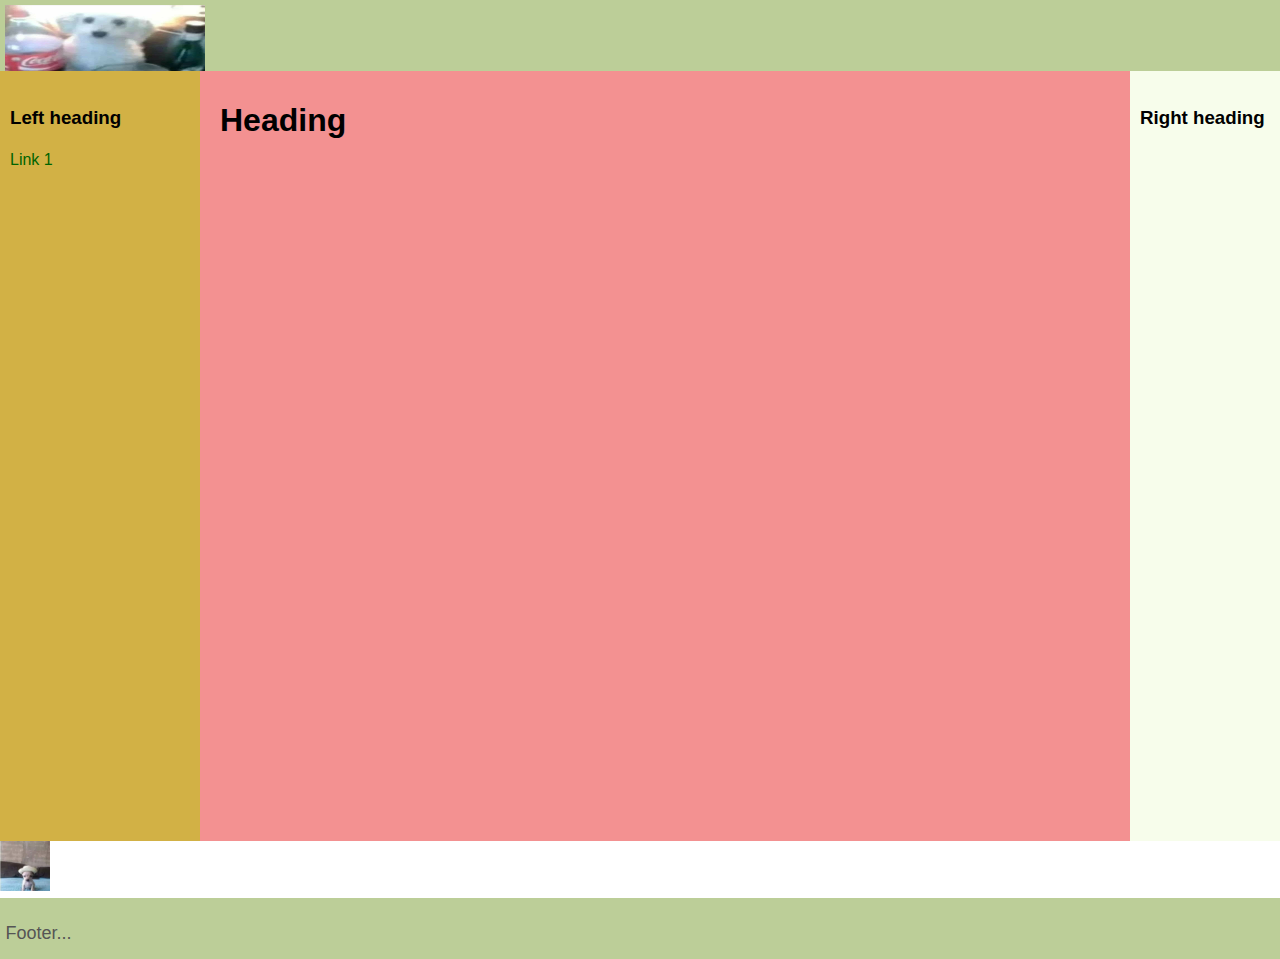
==== index.html @ bf840551 "Start_commit" ====
<!DOCTYPE html>
<html>
<head>
    <meta http-equiv="Content-Type" content="text/html; charset=UTF-8">
    <title>3 Column Layout</title>
    <link rel="stylesheet" href="assets/css/layout.css">
</head>
<body>
<header class="header">
    <img src="assets/img/2.jpg" alt="logo" width="200" height="100">
    <p>Header...</p></header>
<div class="container">
    <main class="center column">
        <article>
            <h1>Heading</h1>
            <p></p>
        </article>
    </main>
    <nav class="left column">
        <h3>Left heading</h3>
        <ul>
            <li><a href="#">Link 1</a></li>
        </ul>
    </nav>
    <div class="right column">
        <h3>Right heading</h3>
        <p></p>
    </div>
    <div class="push"></div>
</div>
<div class="footer-wrapper">
    <img src="assets/img/1.jpg" alt="logo" width="50" height="50">
    <footer class="footer"><p>Footer...</p></footer>
</div>
</body>
</html>
---- assets/css/layout.css ----
html, body {
    height: 100%;
    margin: 0;
}
body {
    margin: 0;
    padding: 0;
    font-family:Sans-serif;
    line-height: 1.5em;
}

.footer,
.push {
    height: 50px;
}

.container {
    padding-left: 200px;
    padding-right: 190px;
    min-height: calc(100% - 80px);
    margin-bottom: -50px;
}

.container .column {
    position: relative;
    float: left;
}

.center {
    padding: 10px 20px;
    width: 100%;
}

.left {
    width: 180px;
    padding: 0 10px;
    right: 240px;
    margin-left: -100%;
}

.right {
    width: 130px;
    padding: 0 10px;
    margin-right: -100%;
}

.footer {
    clear: both;
}
.container {
    overflow: hidden;
}
.container .column {
    padding-bottom: 1001em;
    margin-bottom: -1000em;
}

.footer-wrapper {
    float: left;
    position: relative;
    width: 100%;
    background: #fff;
}

p {
    color: #555;
}
nav ul {
    list-style-type: none;
    margin: 0;
    padding: 0;
}
nav ul a {
    color: darkgreen;
    text-decoration: none;
}
.header, .footer {
    font-size: large;
    padding: 0.3em;
    background: #BCCE98;
}
.header{
    height: 60px;
}

.left {
    background: #d2b145;
}
.right {
    background: #F7FDEB;
}
.center {
    background: #f39191;
}
.container .column {
    padding-top: 1em;
}
form {
    max-width: 600px;
    margin: 0 auto;
    padding: 20px;
    border: 1px solid #ccc;
    border-radius: 5px;
}

label {
    display: block;
    margin-bottom: 8px;
    margin-left: 15px;

}

input,
select,
textarea {
    width: 20%;
    padding: 8px;
    margin-bottom: 15px;
    margin-left: 15px;
    box-sizing: border-box;
}

input[type="checkbox"] {
    margin-bottom: 15px;
}

input[type="submit"] {
    background-color: #4caf50;
    color: white;
    padding: 10px 15px;
    border: none;
    border-radius: 5px;
    cursor: pointer;
}
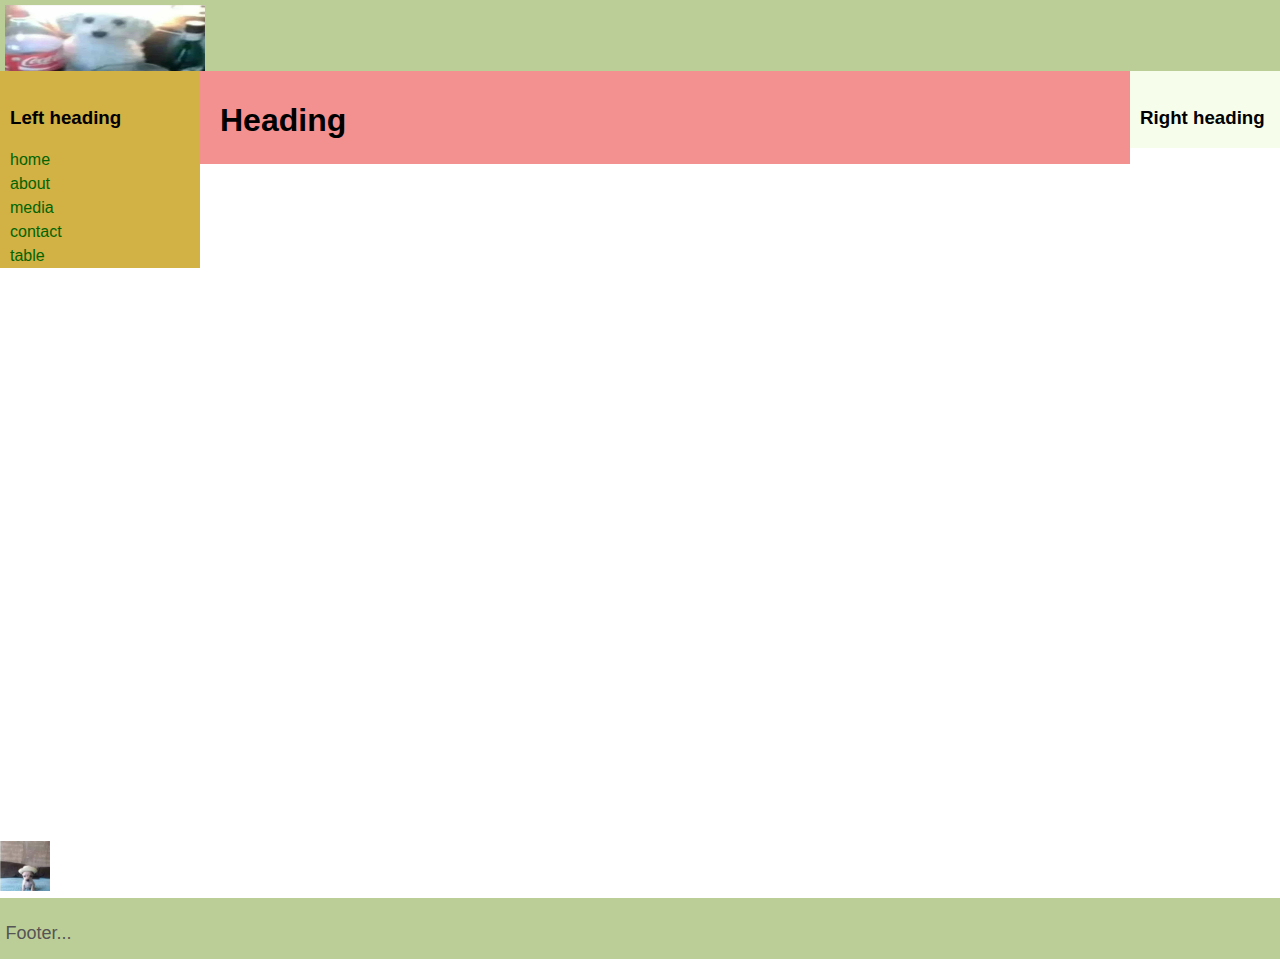
==== commit 21f3b316: "js" ====
--- a/index.html
+++ b/index.html
@@ -19,7 +19,12 @@
     <nav class="left column">
         <h3>Left heading</h3>
         <ul>
-            <li><a href="#">Link 1</a></li>
+            <a href="index.html">home</a><br>
+            <a href="about.html">about</a><br>
+            <a href="media.html">media</a><br>
+            <a href="contact.html">contact</a><br>
+            <a href="table.html">table</a><br>
+
         </ul>
     </nav>
     <div class="right column">
--- a/assets/css/layout.css
+++ b/assets/css/layout.css
@@ -3,15 +3,16 @@
     height: 100%;
     margin: 0;
 }
+
 body {
     margin: 0;
     padding: 0;
-    font-family:Sans-serif;
+    font-family: Sans-serif;
     line-height: 1.5em;
-}
-
-.footer,
-.push {
+    height: 100%;
+}
+
+.footer, .push {
     height: 50px;
 }
 
@@ -30,6 +31,7 @@
 .center {
     padding: 10px 20px;
     width: 100%;
+    height: 90%;
 }
 
 .left {
@@ -37,6 +39,7 @@
     padding: 0 10px;
     right: 240px;
     margin-left: -100%;
+    height: 100%;
 }
 
 .right {
@@ -48,12 +51,76 @@
 .footer {
     clear: both;
 }
-.container {
+
+#slider {
     overflow: hidden;
-}
-.container .column {
-    padding-bottom: 1001em;
-    margin-bottom: -1000em;
+    position: relative;
+    width: 100%;
+    height: 700px;
+}
+
+a.link {
+    padding: 10px 25px;
+    background-color: #4CA74C;
+    color: #fff;
+    border-radius: 25px;
+    text-decoration: none;
+}
+
+.singleSlide {
+    background-size: cover;
+    height: 700px;
+    position: absolute;
+    left: 100%;
+    width: 100%;
+    top: 0;
+}
+/* стилі для анімації нижче */
+@-webkit-keyframes slideIn {
+    100% { left: 0; }
+}
+@keyframes slideIn {
+    100% { left: 0; }
+}
+.slideInRight {
+    left: -100%;
+    -webkit-animation: slideIn 1s forwards;
+    animation: slideIn 1s forwards;
+
+}
+.slideInLeft {
+    left: 100%;
+    -webkit-animation: slideIn 1s forwards;
+    animation: slideIn 1s forwards;
+}
+@-webkit-keyframes slideOutLeft {
+    100% { left: -100%; }
+}
+@keyframes slideOutLeft {
+    100% { left: -100%; }
+}
+
+button {
+    padding: 10px 15px;
+    background-color: #4CAF50;
+    color: white;
+    border: none;
+    border-radius: 5px;
+    cursor: pointer;
+}
+.slideOutLeft {
+    -webkit-animation: slideOutLeft 1s forwards;
+    animation: slideOutLeft 1s forwards;
+}
+@-webkit-keyframes slideOutRight {
+    100% { left: 100%; }
+}
+@keyframes slideOutRight {
+    100% { left: 100%; }
+}
+.slideOutRight {
+    -webkit-animation: slideOutRight 1s forwards;
+    animation: slideOutRight 1s forwards;
 }
 
 .footer-wrapper {
